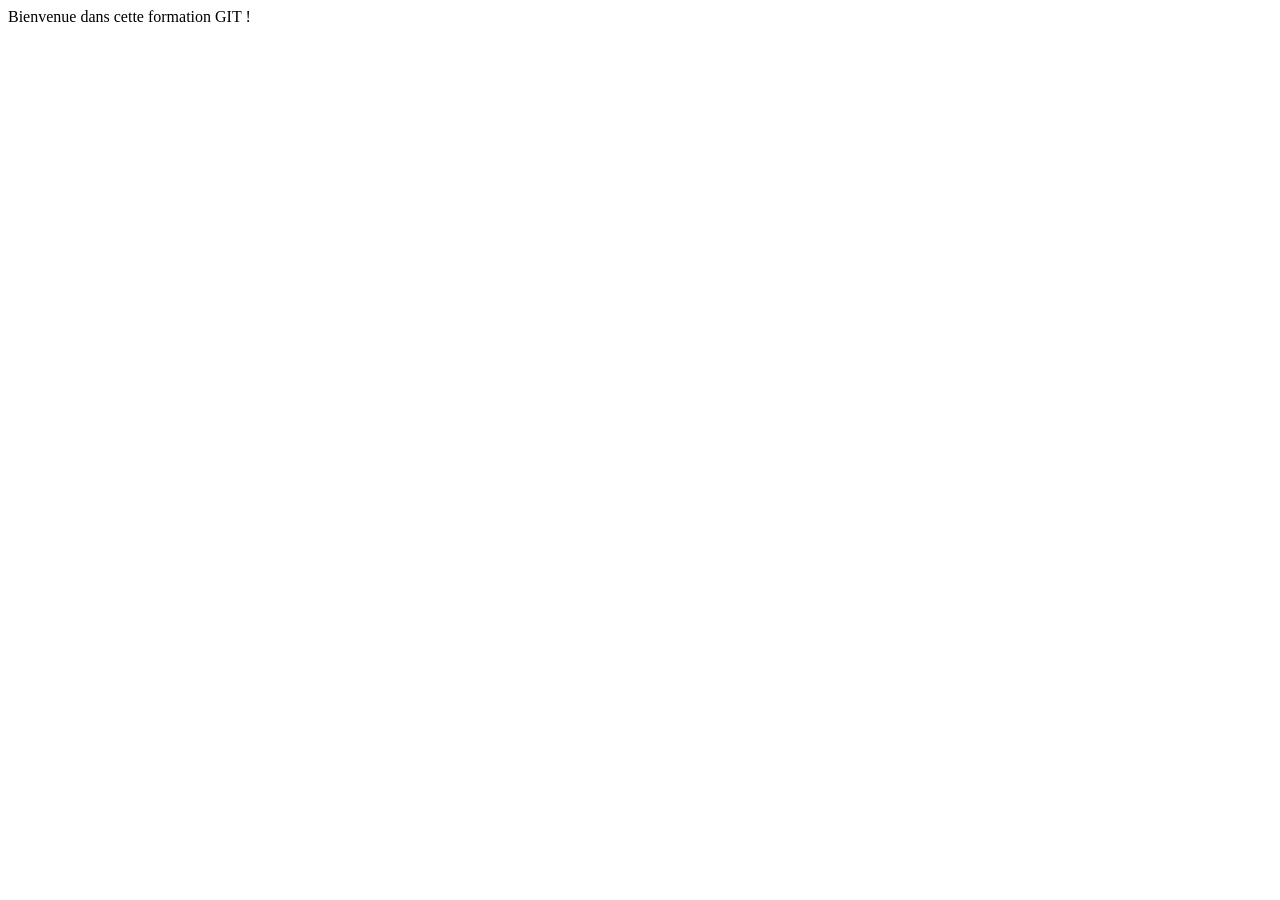
==== hello.html @ 19674722 "Mon premier commit" ====
<!DOCTYPE html>
<!-- saved from url=(0268)https://mp4-a.udemycdn.com/2018-06-27_12-49-35-ad92057bdafda2c4cfe49e64bcd273be/original.html?vcDtbq7QYDuchfBrzkZ7Jr5_8ixrcqY9Kqb0Glkoi53T-%2DaStrO3j6iv3pg2lczlnr2WxSO06A4FFVZDIJsQP5n6DzM95nB8KMoFKVWjyqLCnctzCRaHZKnHO3MmNvcrJAo7dGKKzqqknX1YjdcU6VTly_0Dt3J3amStHNxNG98w -->
<html lang="fr"><head><meta http-equiv="Content-Type" content="text/html; charset=UTF-8">
        
        <title>Formation GIT</title>
        
		
		<link rel="stylesheet" href="./style.css">

	</head>
	

	<body>

		<!-- TITRE -->
		<div>
			Bienvenue dans cette formation GIT !
		</div>
		
	
</body></html>
---- style.css ----
#top-banner {
  color : rgb(255,255,255);
    font-size: 30px;

  background-color: rgba(30,30,30,0.7);
  overflow: auto;
  text-align: center;
}

#top-banner-img{
  float:right;
}



#menu {
  width: 260px;
  height: 100%;
  border-right:1px solid #ccc;
  font-family: "Lato";
  font-weight: normal;
  font-size: 18px;
  min-height: 500px;
  background-color: rgba(30,30,30,0.7);
  box-shadow: 3px 0px 5px rgba(0,0,0,.3);
  position:absolute;
  overflow:auto;
}

#menu .menu-button {
  padding:0.01em 16px 8px;
  line-height: 45px;
  z-index: 5;
}


#menu .menu-button > a {
  background-color:rgba(97,97,97,1);
  color:#fff;
  box-shadow: 1px 1px 4px rgba(0,0,0,.2);
  cursor: pointer;
  padding:4px 2px 4px 16px;
  display:block;
  -webkit-transition:all 0.3s ease,color 0.15s ease;
  transition:all 0.3s ease,color 0.15s ease;
  text-decoration: none;
}

#menu .menu-button > a:hover {
  color:#000!important;
  background-color:#FFFFFF!important;
  text-decoration: none;
}

.menu-button-icon {
  width: 38px;
  height: 38px;
  margin: 0px 10px -12px -5px;
}


#top-banner, #menu {
  border-color:#616161;
}


#toggle-menu-button:hover {
  color:#757575;
}

#toggle-menu-button-label {
  font-family: "Lato";
  font-size: 14px;
}

#content {
  margin-left: 300px;
  margin-top: 40px;
}
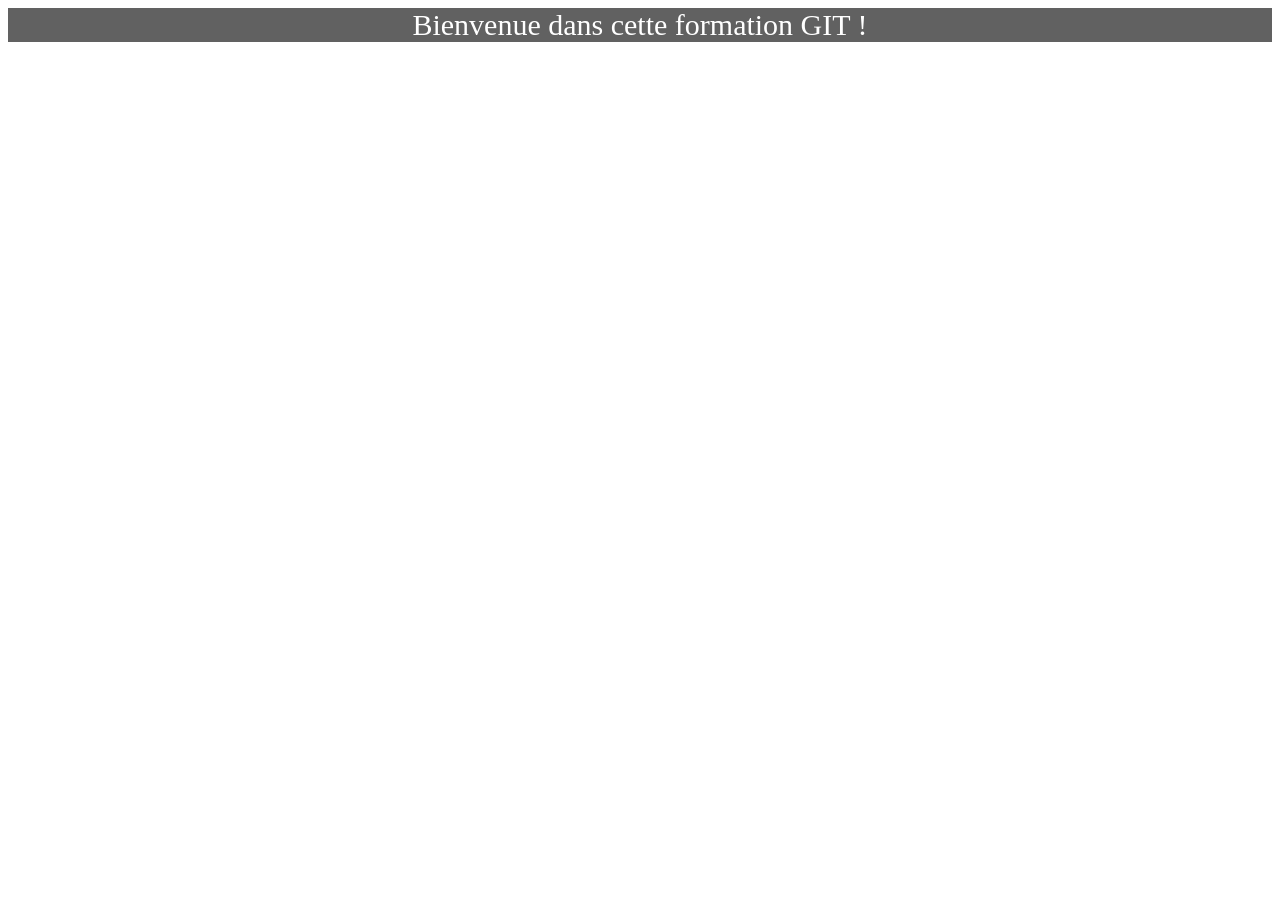
==== commit 935c5374: "Ajout du top banner" ====
--- a/hello.html
+++ b/hello.html
@@ -13,7 +13,7 @@
 	<body>
 
 		<!-- TITRE -->
-		<div>
+		<div id="top-banner">
 			Bienvenue dans cette formation GIT !
 		</div>
 		
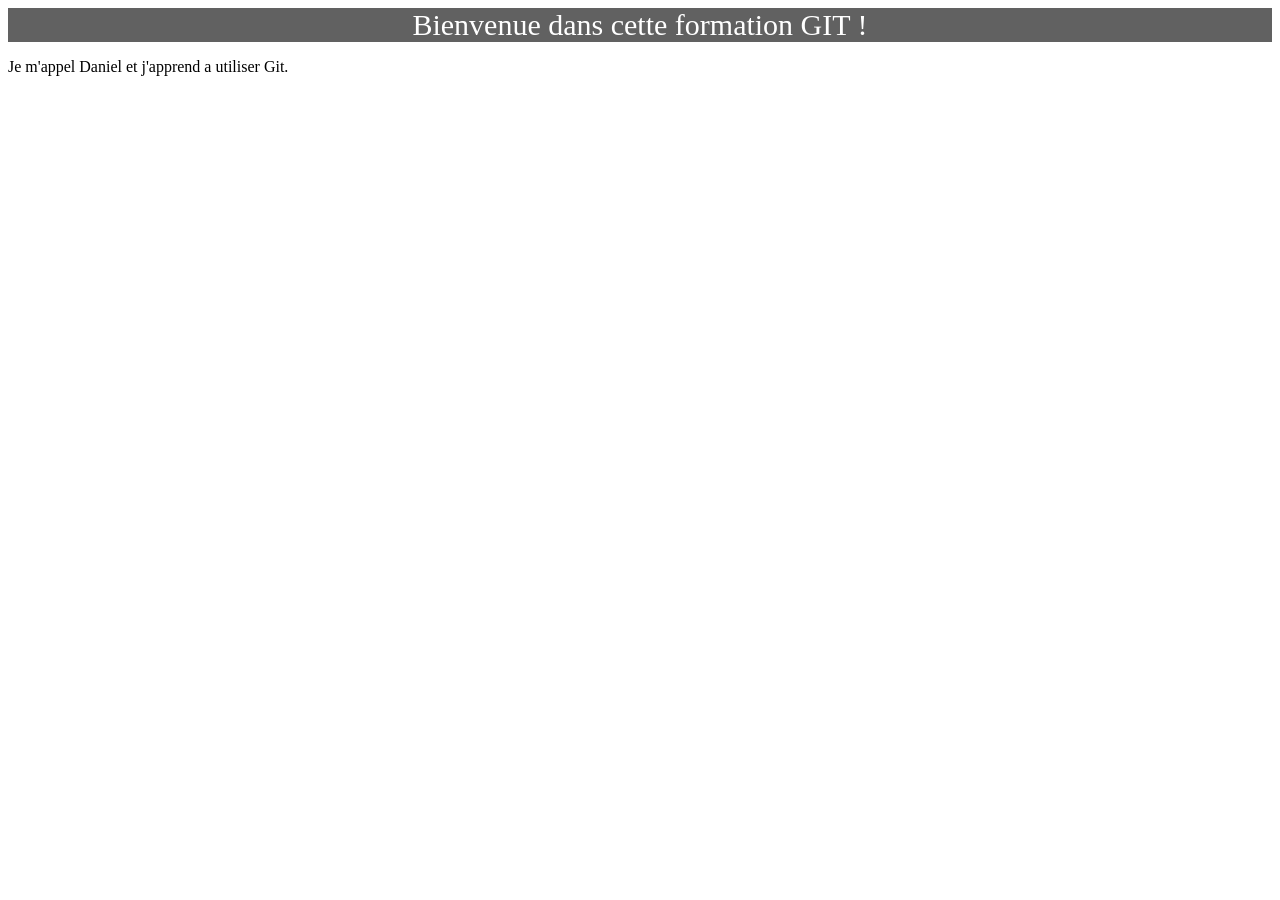
==== commit 221708bb: "Ajout d'une présentation" ====
--- a/hello.html
+++ b/hello.html
@@ -16,6 +16,10 @@
 		<div id="top-banner">
 			Bienvenue dans cette formation GIT !
 		</div>
+
+		<div>
+			<p>Je m'appel Daniel et j'apprend a utiliser Git.</p>
+		</div>
 		
 	
 </body></html>
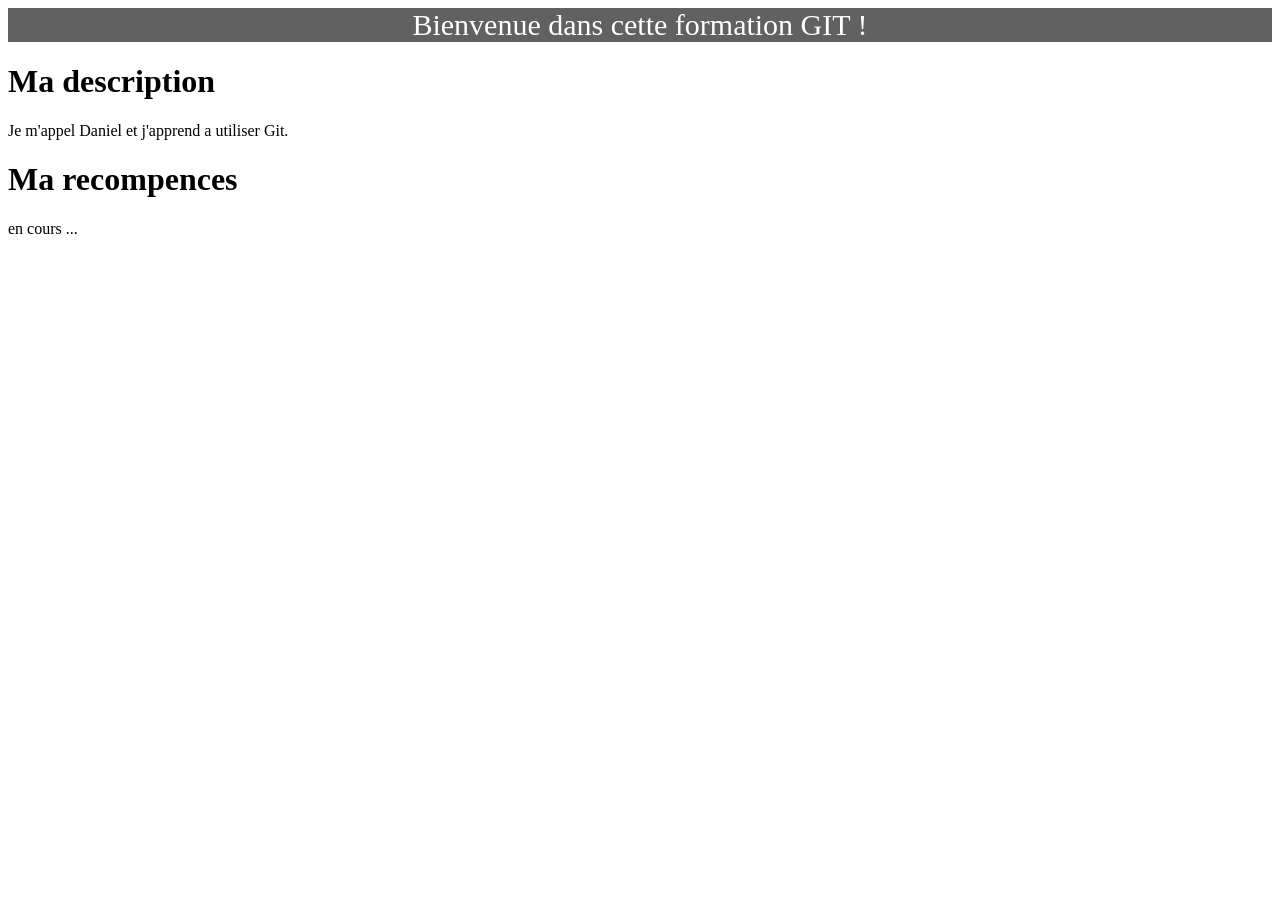
==== commit f4a45b63: "Ajout des titres" ====
--- a/hello.html
+++ b/hello.html
@@ -17,8 +17,16 @@
 			Bienvenue dans cette formation GIT !
 		</div>
 
+		<!-- Description -->
 		<div>
+			<h1>Ma description</h1>
 			<p>Je m'appel Daniel et j'apprend a utiliser Git.</p>
+		</div>
+
+		<!-- Recompenses -->
+		<div>
+			<h1>Ma recompences</h1>
+			<p>en cours ...</p>
 		</div>
 		
 	
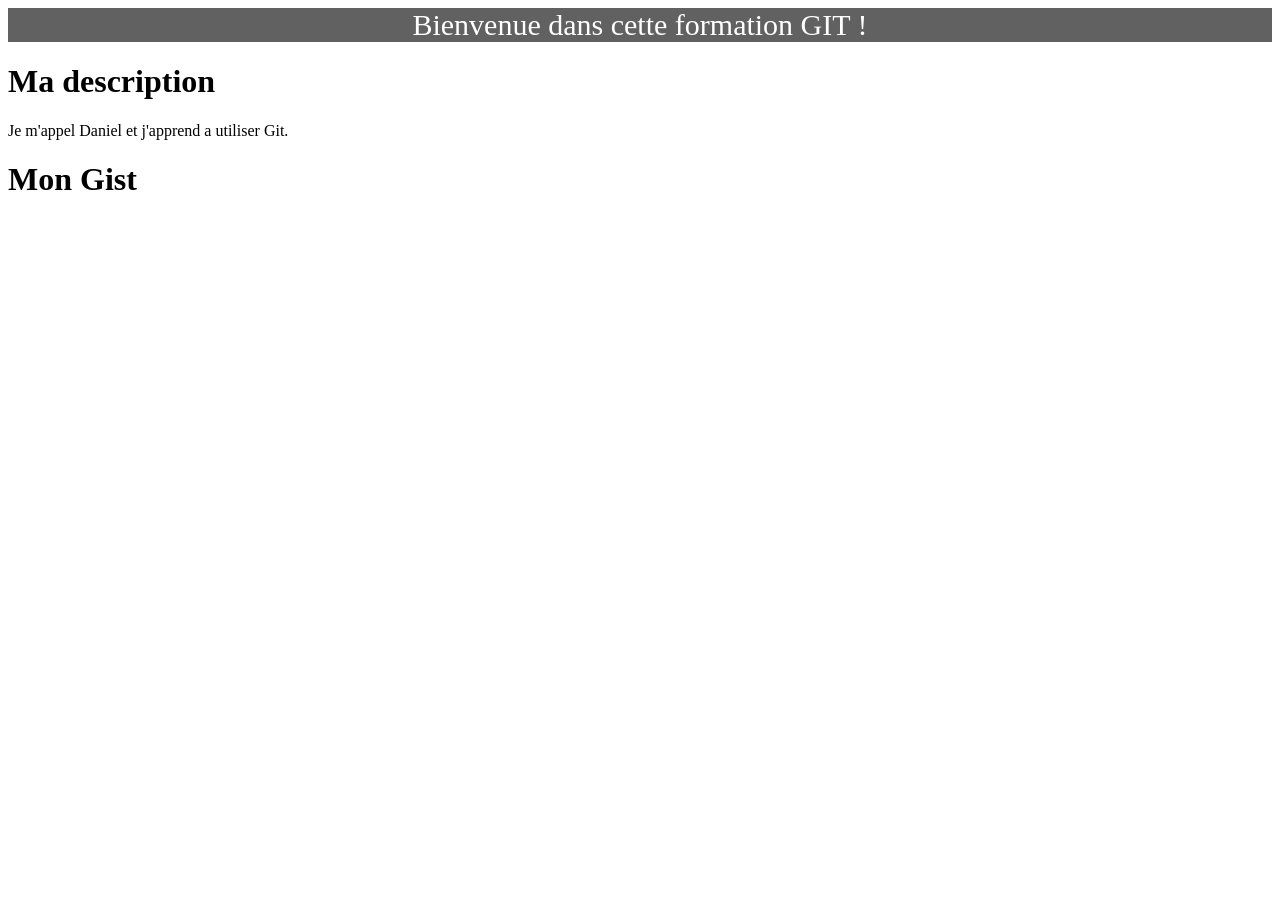
==== commit cd7d0f28: "Ajout d'un Gist" ====
--- a/hello.html
+++ b/hello.html
@@ -1,33 +1,30 @@
 <!DOCTYPE html>
-<!-- saved from url=(0268)https://mp4-a.udemycdn.com/2018-06-27_12-49-35-ad92057bdafda2c4cfe49e64bcd273be/original.html?vcDtbq7QYDuchfBrzkZ7Jr5_8ixrcqY9Kqb0Glkoi53T-%2DaStrO3j6iv3pg2lczlnr2WxSO06A4FFVZDIJsQP5n6DzM95nB8KMoFKVWjyqLCnctzCRaHZKnHO3MmNvcrJAo7dGKKzqqknX1YjdcU6VTly_0Dt3J3amStHNxNG98w -->
-<html lang="fr"><head><meta http-equiv="Content-Type" content="text/html; charset=UTF-8">
-        
-        <title>Formation GIT</title>
-        
-		
-		<link rel="stylesheet" href="./style.css">
+<html lang="fr">
+<head>
+	<meta charset="UTF-8">
+	<meta http-equiv="X-UA-Compatible" content="IE=edge">
+	<meta name="viewport" content="width=device-width, initial-scale=1.0">
 
-	</head>
+	<link rel="stylesheet" href="style.css">
+	<title>Formation Git et Github</title>
+</head>
+<body>
+	<!-- TITRE -->
+	<div id="top-banner">
+		Bienvenue dans cette formation GIT !
+	</div>
+
+	<!-- Description -->
+	<div>
+		<h1>Ma description</h1>
+		<p>Je m'appel Daniel et j'apprend a utiliser Git.</p>
+	</div>
+
 	
-
-	<body>
-
-		<!-- TITRE -->
-		<div id="top-banner">
-			Bienvenue dans cette formation GIT !
-		</div>
-
-		<!-- Description -->
-		<div>
-			<h1>Ma description</h1>
-			<p>Je m'appel Daniel et j'apprend a utiliser Git.</p>
-		</div>
-
-		<!-- Recompenses -->
-		<div>
-			<h1>Ma recompences</h1>
-			<p>en cours ...</p>
-		</div>
-		
-	
-</body></html>+	<!-- Mon Gist -->
+	<div>
+		<h1>Mon Gist</h1>
+		<script src="https://gist.github.com/danylex1/15b92da880333248c54ab0d5006490ce.js"></script>
+	</div>
+</body>
+</html>
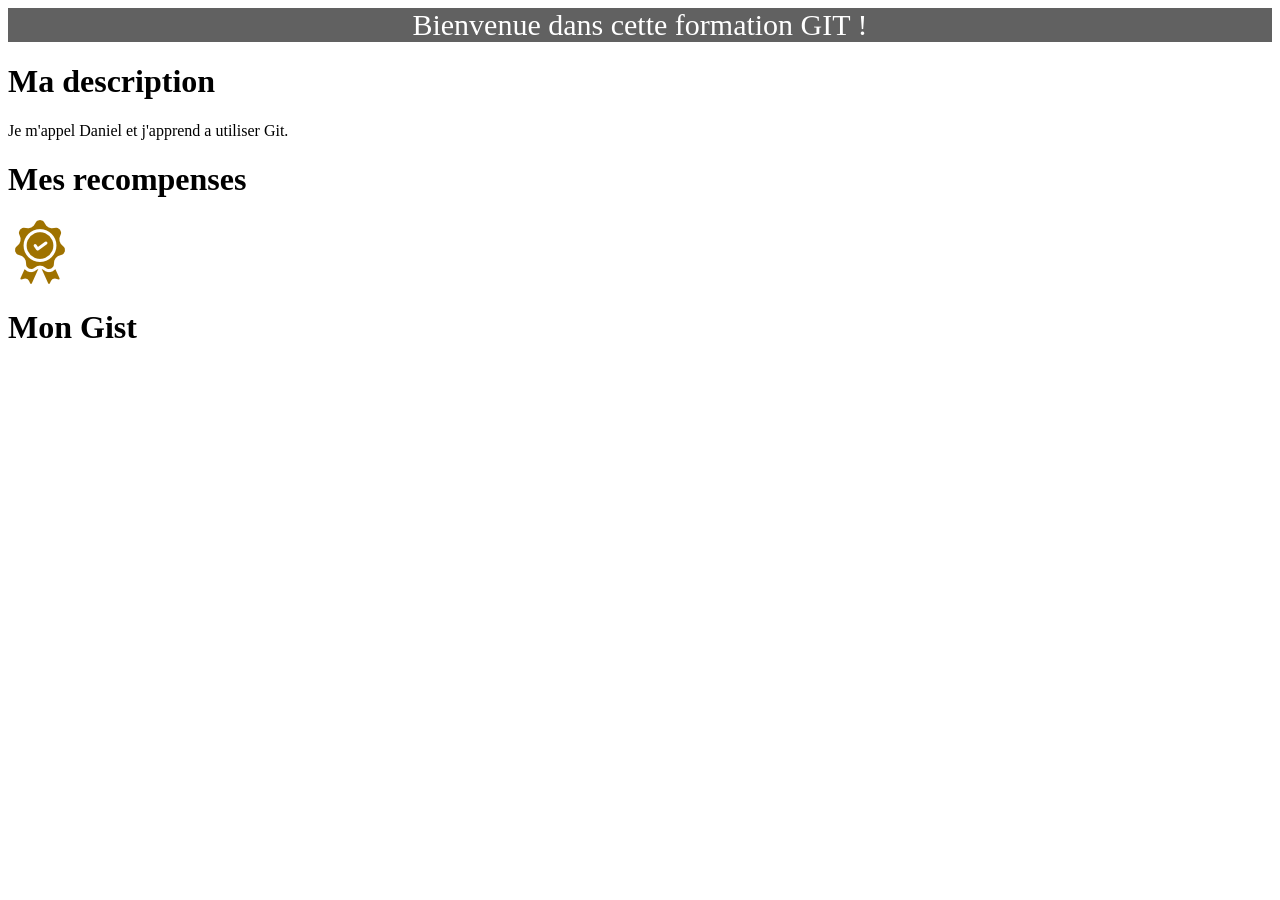
==== commit ba79f311: "#2 : Ajout de la médaille de bronze dans le site" ====
--- a/hello.html
+++ b/hello.html
@@ -1,30 +1,36 @@
 <!DOCTYPE html>
 <html lang="fr">
-<head>
-	<meta charset="UTF-8">
-	<meta http-equiv="X-UA-Compatible" content="IE=edge">
-	<meta name="viewport" content="width=device-width, initial-scale=1.0">
+	<head>
+		<meta charset="UTF-8">
+		<meta http-equiv="X-UA-Compatible" content="IE=edge">
+		<meta name="viewport" content="width=device-width, initial-scale=1.0">
 
-	<link rel="stylesheet" href="style.css">
-	<title>Formation Git et Github</title>
-</head>
-<body>
-	<!-- TITRE -->
-	<div id="top-banner">
-		Bienvenue dans cette formation GIT !
-	</div>
+		<link rel="stylesheet" href="style.css">
+		<title>Formation Git et Github</title>
+	</head>
+	<body>
+		<!-- TITRE -->
+		<div id="top-banner">
+			Bienvenue dans cette formation GIT !
+		</div>
 
-	<!-- Description -->
-	<div>
-		<h1>Ma description</h1>
-		<p>Je m'appel Daniel et j'apprend a utiliser Git.</p>
-	</div>
+		<!-- Description -->
+		<div>
+			<h1>Ma description</h1>
+			<p>Je m'appel Daniel et j'apprend a utiliser Git.</p>
+		</div>
 
-	
-	<!-- Mon Gist -->
-	<div>
-		<h1>Mon Gist</h1>
-		<script src="https://gist.github.com/danylex1/15b92da880333248c54ab0d5006490ce.js"></script>
-	</div>
-</body>
+		<!-- recompense -->
+		<div>
+			<h1>Mes recompenses</h1>
+			<p><img src="./images/medal_bronze.png" alt="Médaille de bronze"></p>
+		</div>
+
+		
+		<!-- Mon Gist -->
+		<div>
+			<h1>Mon Gist</h1>
+			<script src="https://gist.github.com/danylex1/15b92da880333248c54ab0d5006490ce.js"></script>
+		</div>
+	</body>
 </html>
